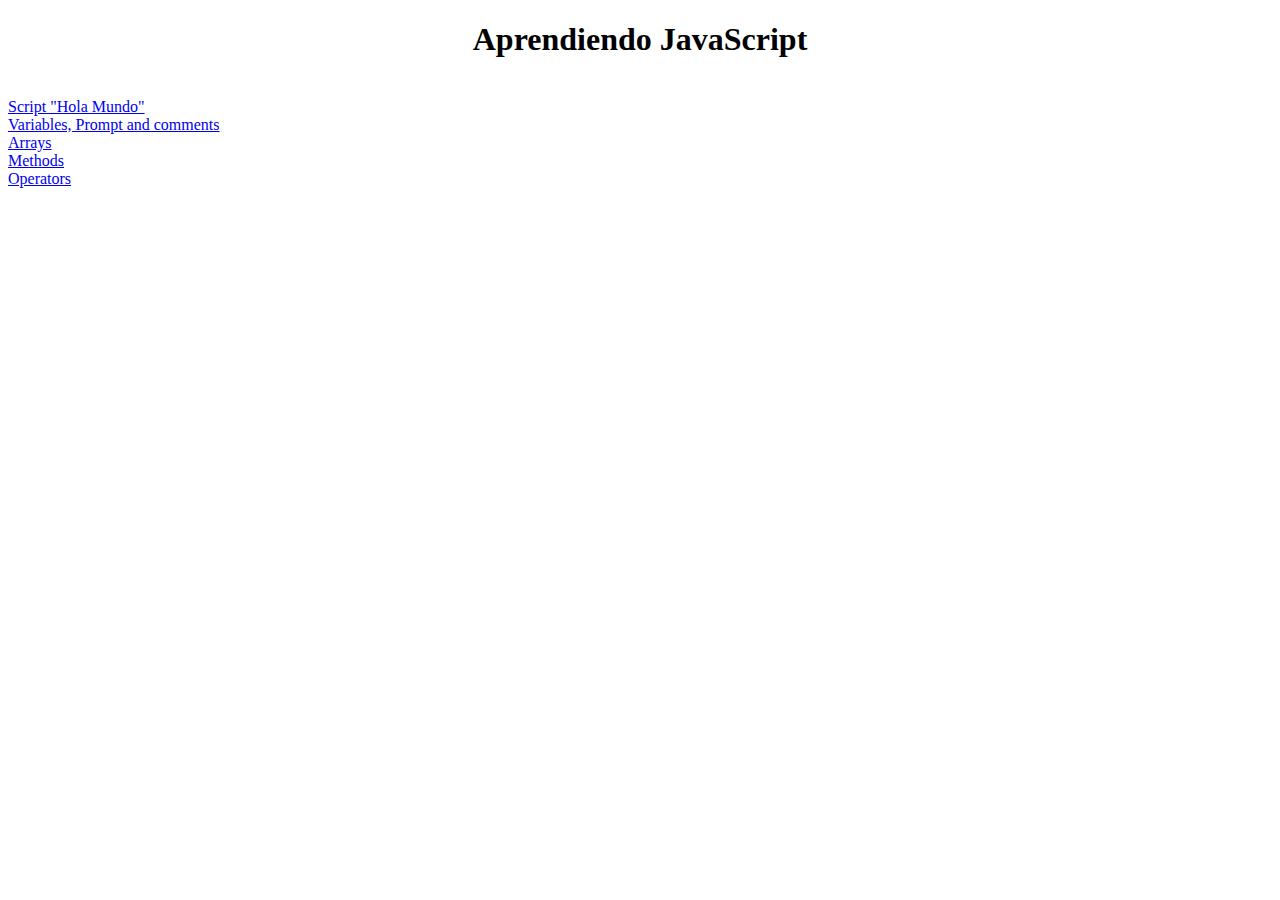
==== index.html @ 78729e0b "Operator numbers" ====
<!DOCTYPE html>
<html lang="en">
<head>
    <meta charset="UTF-8">
    <title>Hola Mundo Java Script</title>
</head>
<body>
<h1 align="center">Aprendiendo JavaScript</h1>

<br>
<a href="html/intro.html">Script "Hola Mundo"</a>

<br>
<a href="html/variables.html">Variables, Prompt and comments</a>

<br>
<a href="html/arrays.html">Arrays</a>

<br>
<a href="html/methods.html">Methods</a>
<br>
<a href="html/operators.html">Operators</a>

</body>

</html>
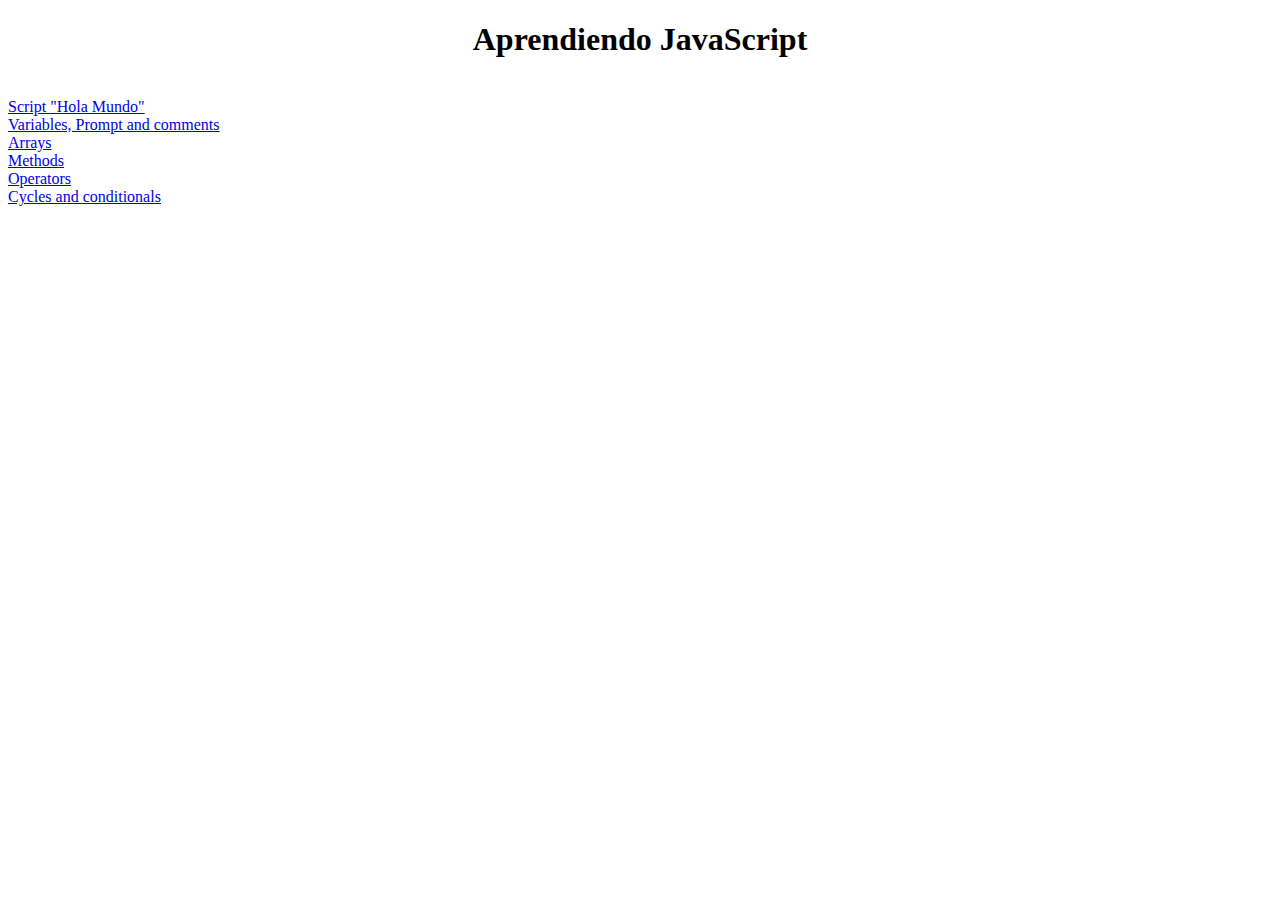
==== commit f1ec2ed2: "ciclos y condicionales" ====
--- a/index.html
+++ b/index.html
@@ -21,6 +21,9 @@
 <br>
 <a href="html/operators.html">Operators</a>
 
+<br>
+<a href="html/control.html">Cycles and conditionals</a>
+
 </body>
 
 </html>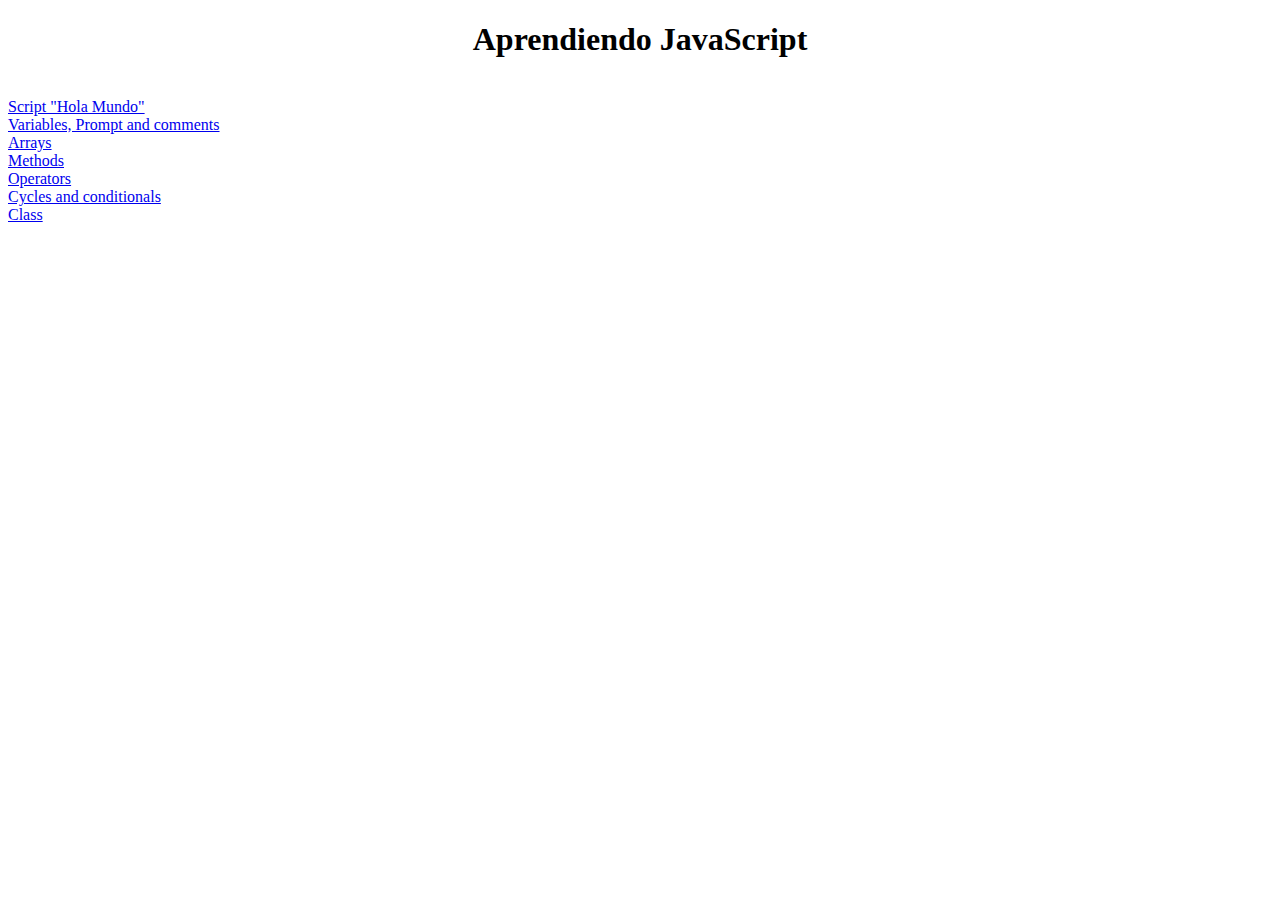
==== commit c8e43621: "class in java script" ====
--- a/index.html
+++ b/index.html
@@ -24,6 +24,9 @@
 <br>
 <a href="html/control.html">Cycles and conditionals</a>
 
+<br>
+<a href="html/class.html">Class</a>
+
 </body>
 
 </html>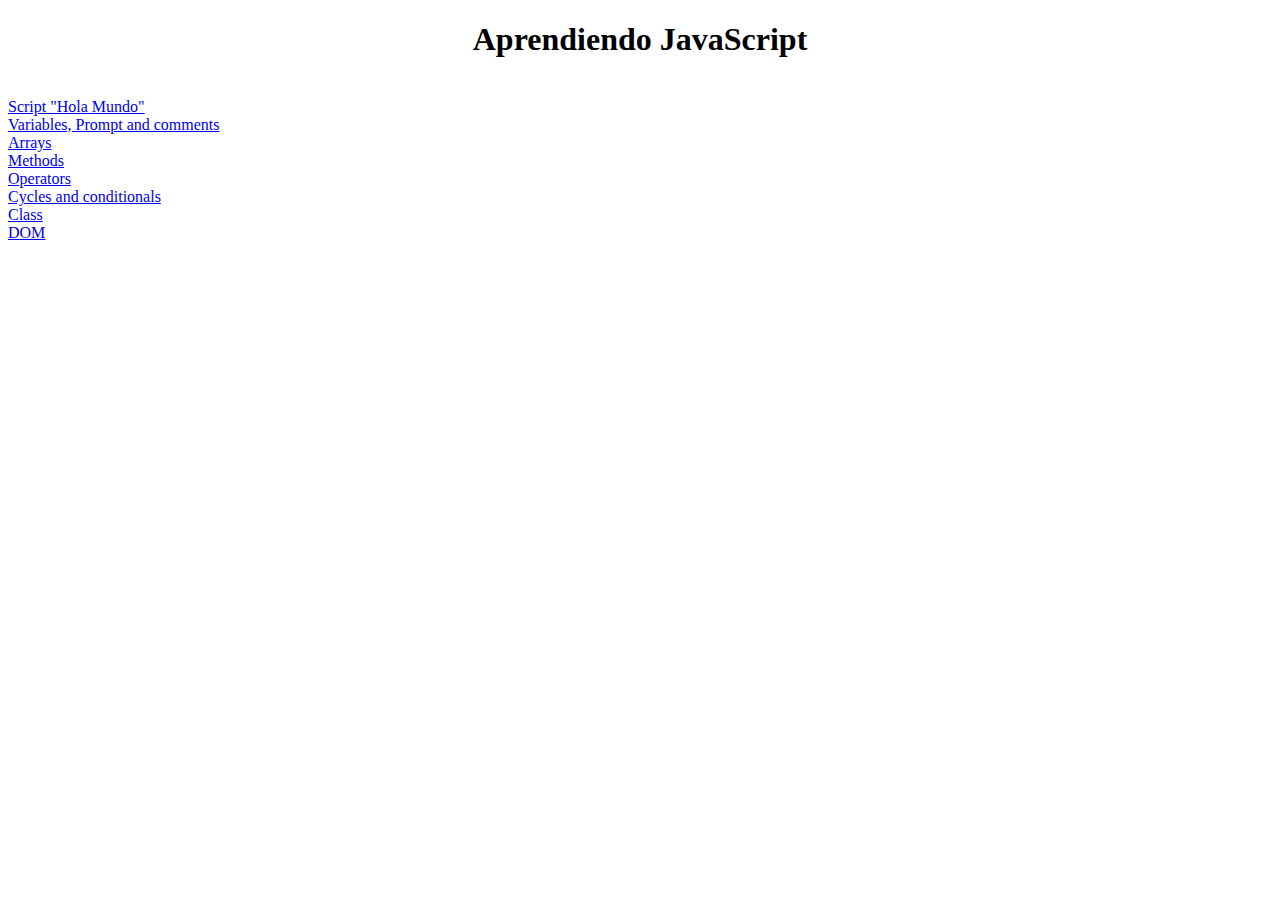
==== commit b40263ce: "DOM" ====
--- a/index.html
+++ b/index.html
@@ -27,6 +27,9 @@
 <br>
 <a href="html/class.html">Class</a>
 
+<br>
+<a href="html/dom.html">DOM</a>
+
 </body>
 
 </html>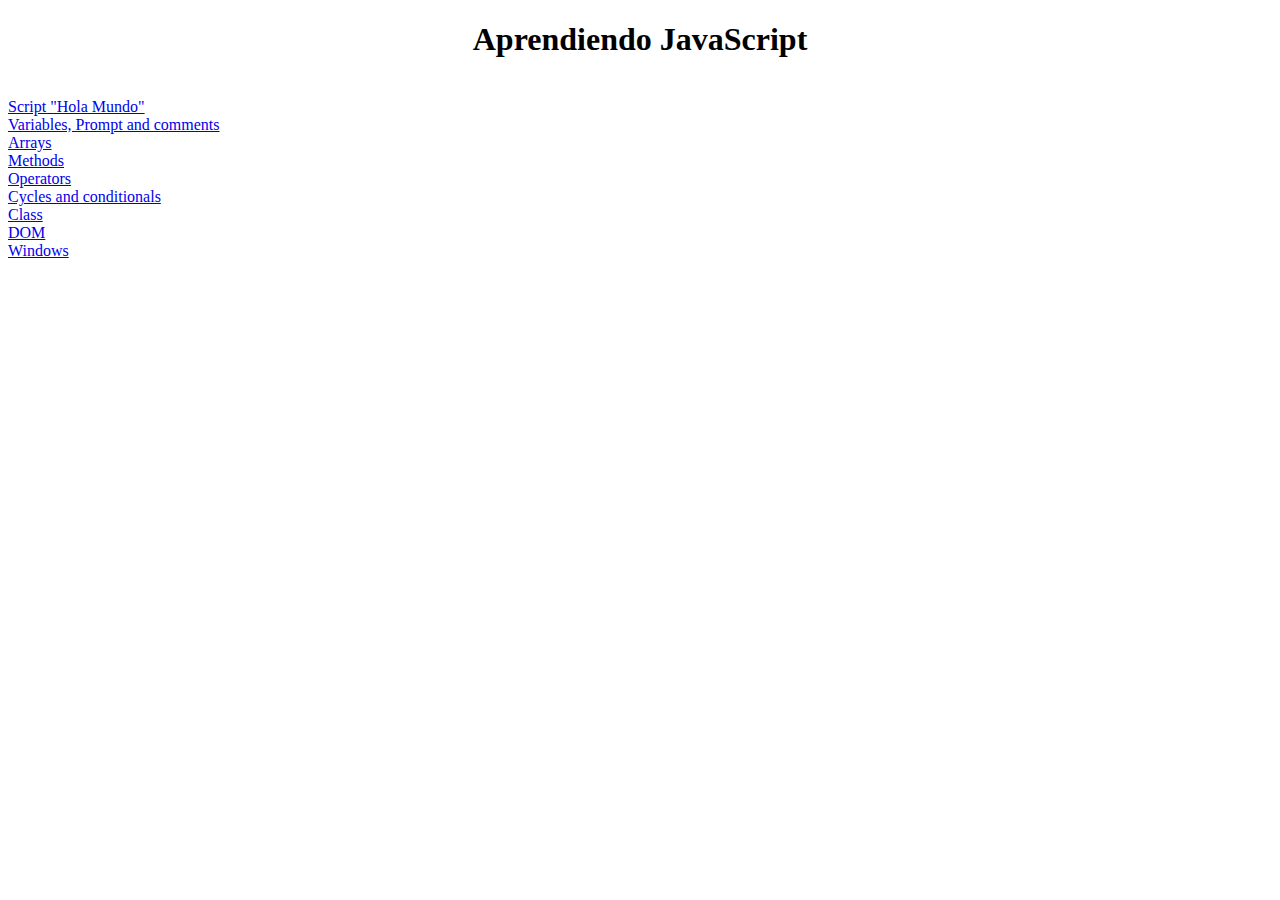
==== commit 14b2d3a9: "windows" ====
--- a/index.html
+++ b/index.html
@@ -30,6 +30,9 @@
 <br>
 <a href="html/dom.html">DOM</a>
 
+<br>
+<a href="html/windows.html">Windows</a>
+
 </body>
 
 </html>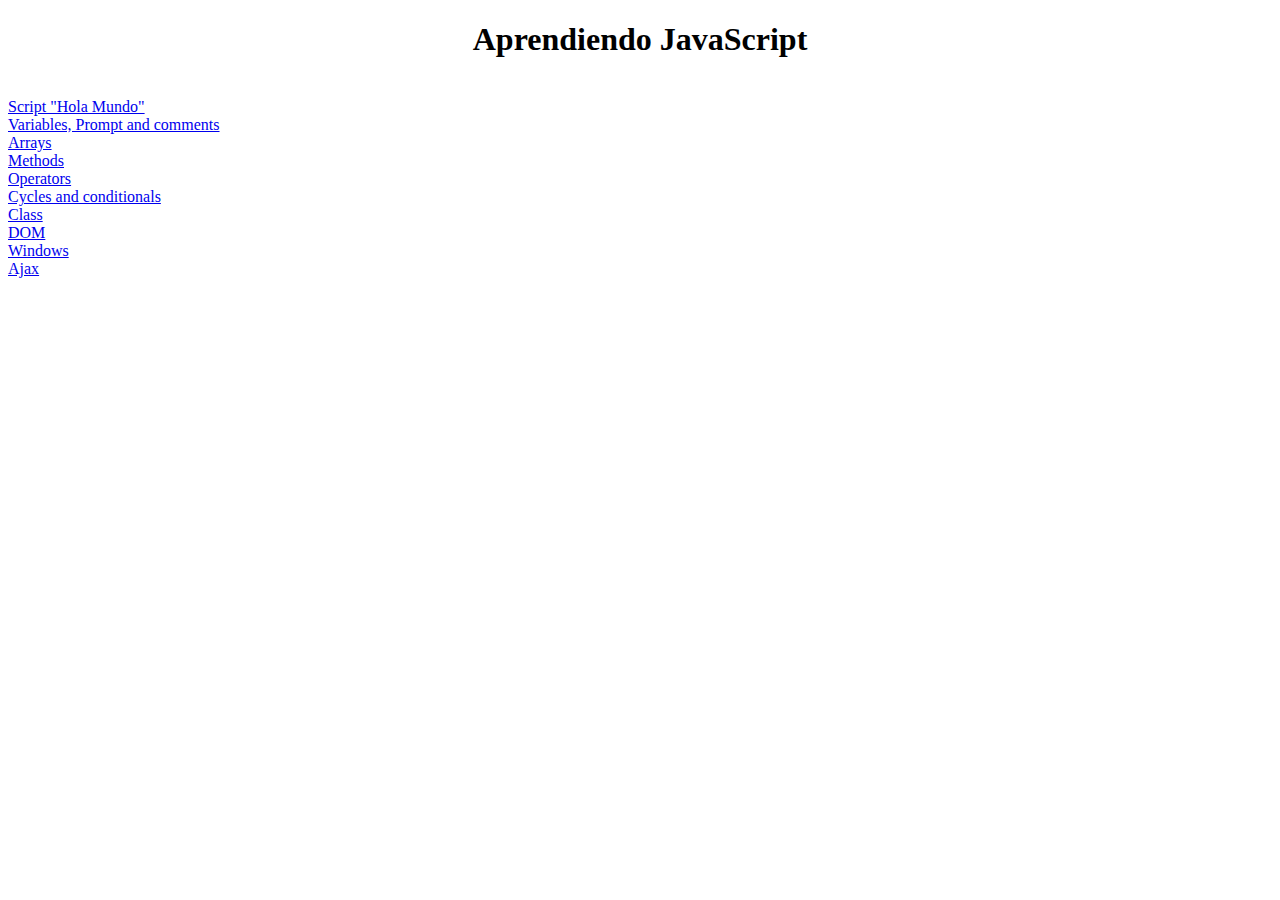
==== commit b8abf169: "Ajax" ====
--- a/index.html
+++ b/index.html
@@ -33,6 +33,9 @@
 <br>
 <a href="html/windows.html">Windows</a>
 
+<br>
+<a href="html/ajax.html">Ajax</a>
+
 </body>
 
 </html>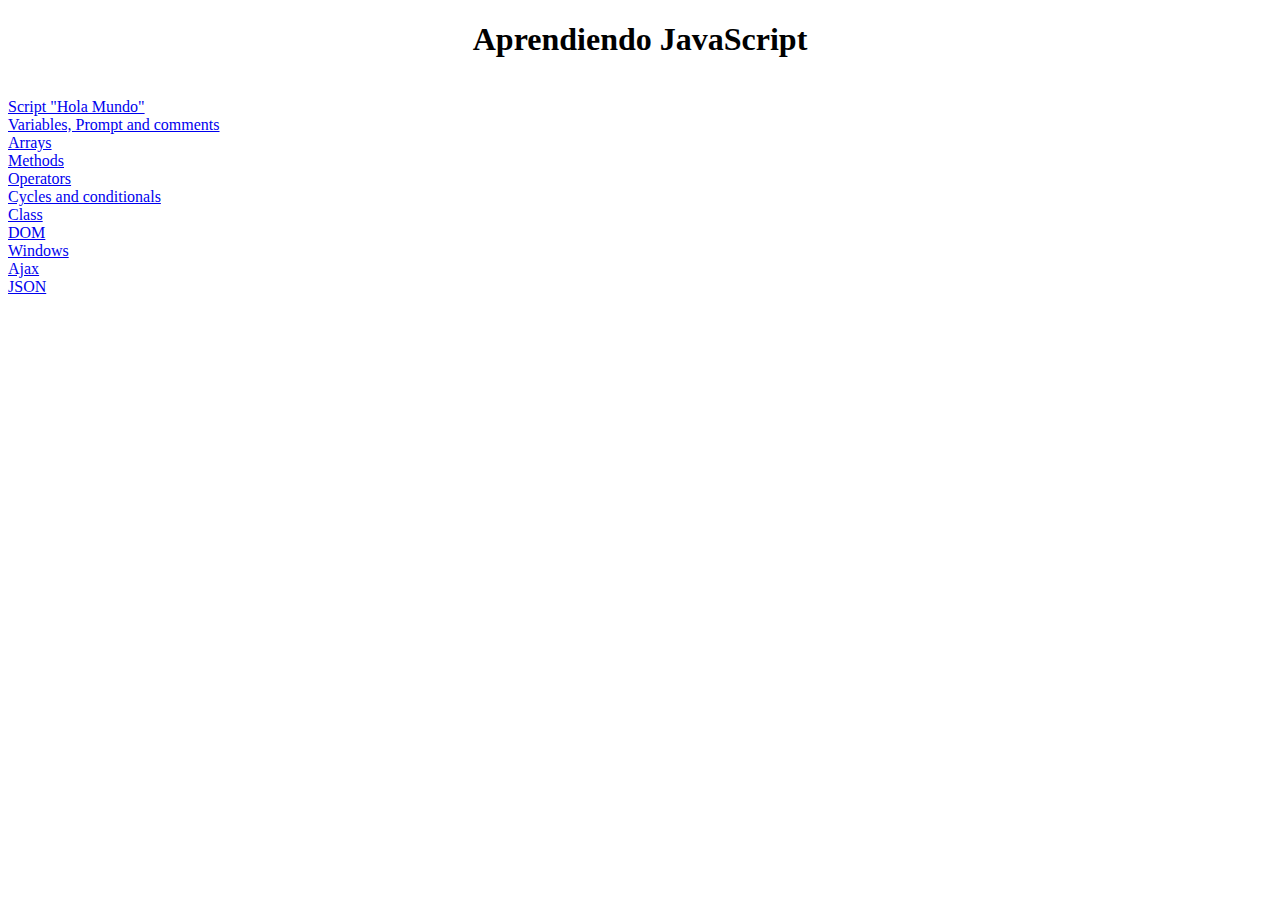
==== commit 508b7b2d: "Json" ====
--- a/index.html
+++ b/index.html
@@ -36,6 +36,9 @@
 <br>
 <a href="html/ajax.html">Ajax</a>
 
+<br>
+<a href="html/json.html">JSON</a>
+
 </body>
 
 </html>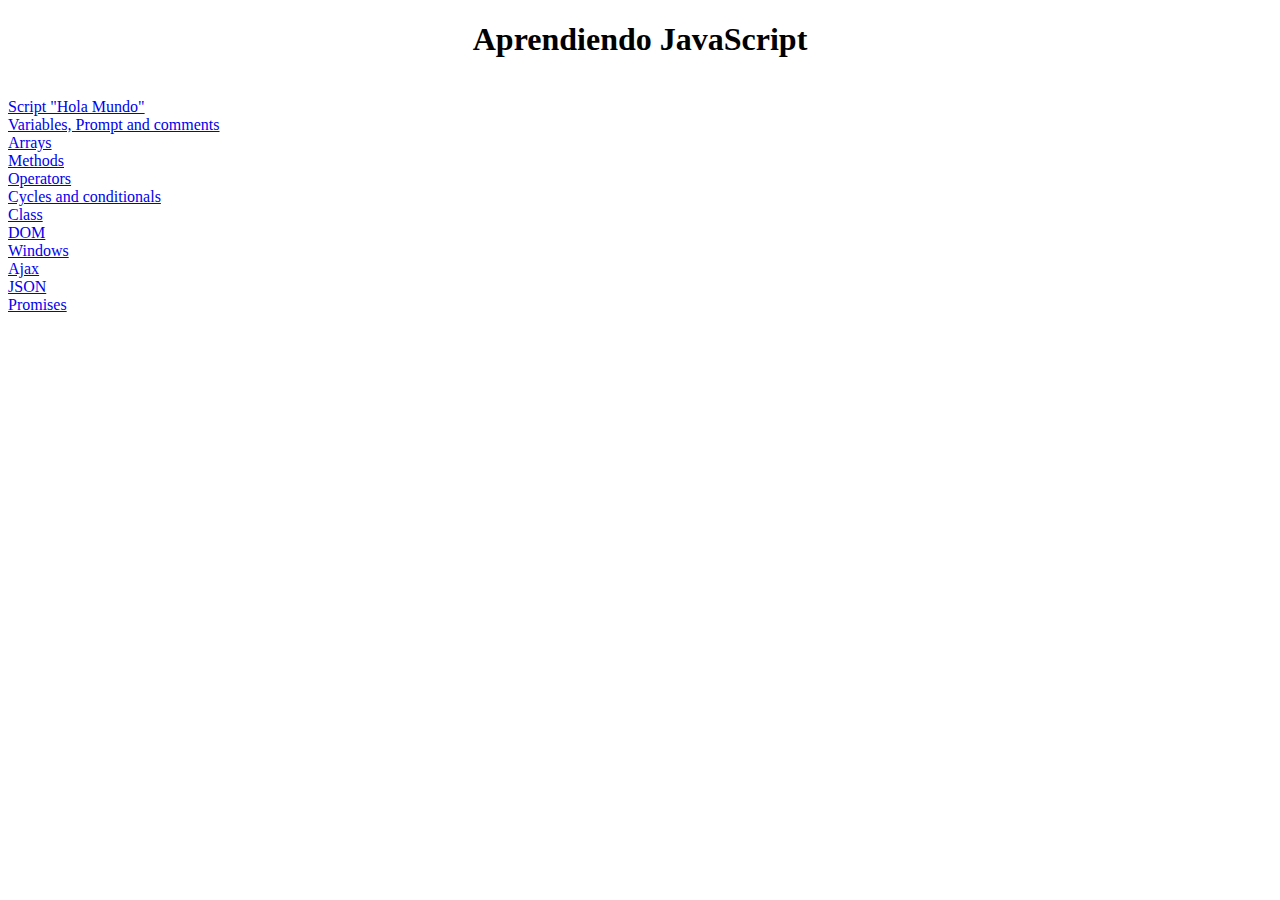
==== commit 712b57e2: "Promises" ====
--- a/index.html
+++ b/index.html
@@ -39,6 +39,8 @@
 <br>
 <a href="html/json.html">JSON</a>
 
+<br>
+<a href="html/promises.html">Promises</a>
 </body>
 
 </html>